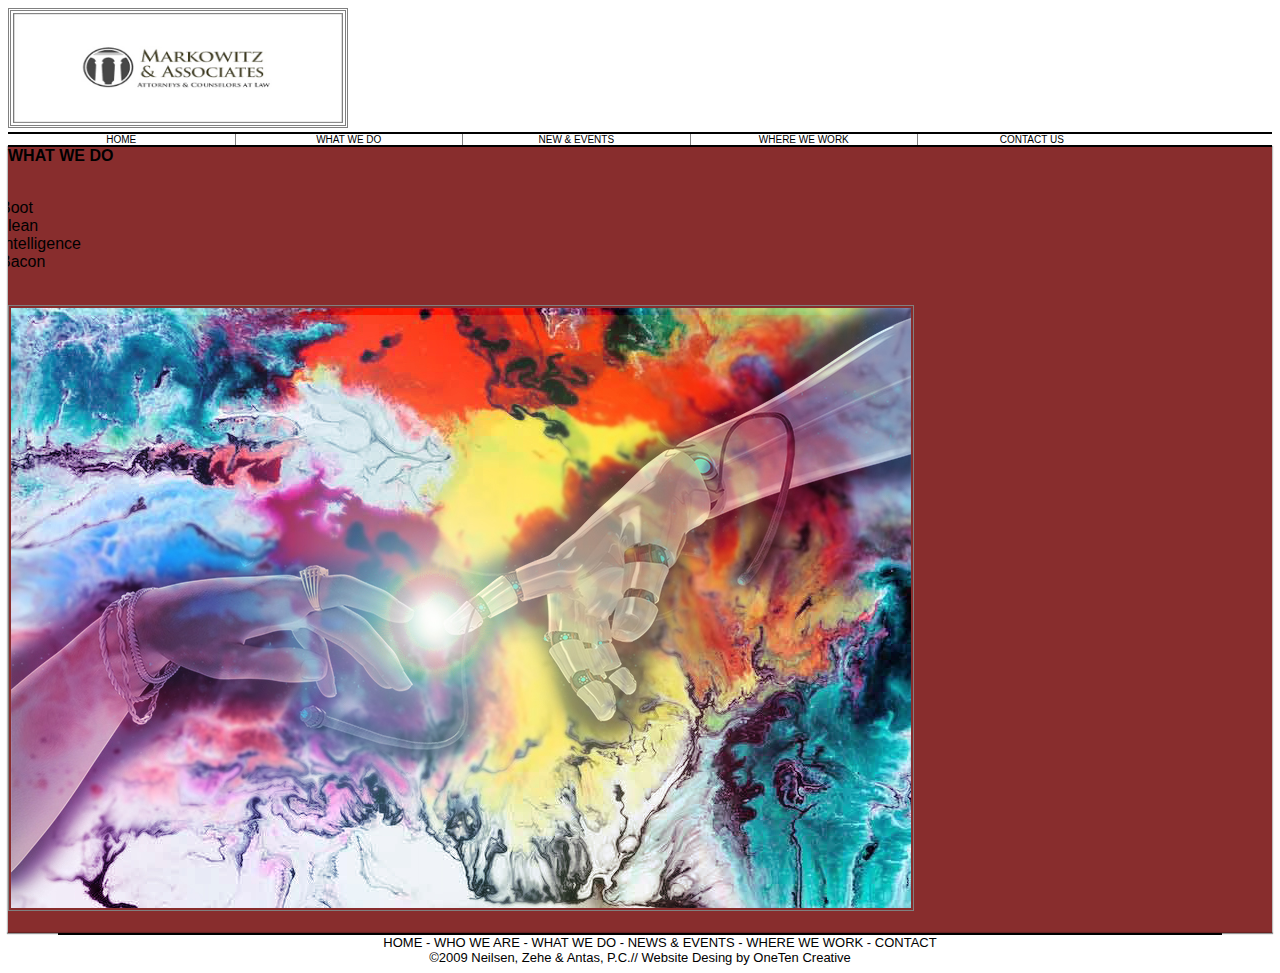
==== whatwedo.html @ 6d376bef "Merge branch 'master' into master" ====
<!DOCTYPE html>
<html lang="en">
<head>
    <meta charset="UTF-8">
    <meta name="viewport" content="width=device-width, initial-scale=1.0">
    <meta http-equiv="X-UA-Compatible" content="ie=edge">
    <link rel="stylesheet" href = "css/bootstrap-css/bootstrap.min.css">
    <!--Custom CSS Here-->
    <link rel="stylesheet" href= "css/main.css">
    <!--JQuery JS Link-->
    <script src="https://code.jquery.com/jquery-3.4.1.slim.min.js" 
    integrity="sha384-J6qa4849blE2+poT4WnyKhv5vZF5SrPo0iEjwBvKU7imGFAV0wwj1yYfoRSJoZ+n" 
    crossorigin="anonymous"></script>
    <!--PopperJS Link-->
    <script src="https://cdn.jsdelivr.net/npm/popper.js@1.16.0/dist/umd/popper.min.js" 
    integrity="sha384-Q6E9RHvbIyZFJoft+2mJbHaEWldlvI9IOYy5n3zV9zzTtmI3UksdQRVvoxMfooAo" 
    crossorigin="anonymous"></script>
    <!--Bootstrap JS Link-->
    <script src="js/bootsrap.min.js"></script>
    <title>What We Do</title>
</head>
<body>
  <div class="offset-md-2 col-md-8">
    <div class="whitebackground">
        <!--Everything inside this!!!!!!! 24-->
<!--Geo Start 25-->

     <div>
        <img style="border:3px double gray;" src="/img/download.png" width="340" height="120" alt:geo />
    </div>

    <div class="navbar">

            <a class="active" href="#"><i class="fa fa-fw fa"></i>HOME</a> 
            <a href="#"><i class="fa fa-fw fa"></i>WHAT WE DO</a> 
            <a href="#"><i class="fa fa-fw fa"></i>NEW & EVENTS</a> 
            <a href="#"><i class="fa fa-fw fa"></i>WHERE WE WORK</a>
            <a class="contact" href="#">CONTACT US</a>
            
        </div>







































































<!--Geo End 112-->
<!--Santi Start 113-->
<div class="d-flex flex-row flex-wrap" >
        <div class="col-md-3">
            <div class="card">
                <div class="card-header"><strong>WHAT WE DO</strong>
                </div>
                <div class="card-body">
                  <!--ADD TEXT HERE:)-->  
                    <br><ul class="itemized"> 
                        <li>Boot</li>
                        <li>clean</li>
                        <li>Intelligence</li>
                        <li>Bacon</li>
                    </ul>
                    <br>
                    <img class="img-fluid" src="img/GODLY.jpg" alt="Card Art">
                    <br>
                    <br>
                </div>
                
                <div class="card-footer">
                </div>
            </div>
        </div>
        
    </div>
    
    <script>
        window.cards = new card_controller();
    </script>


































































<!--Santi End 212-->
<!--Matt Start 213-->


































































































<!--Matt End 312-->
<!--Juny Start 313-->

<div class="line">
    <ul class="bottom-links">
      <li><a class="text1" href="">HOME -</a></li>
      <li><a class="text2" href="">WHO WE ARE -</a></li>
      <li><a class="text3" href="">WHAT WE DO -</a></li>
      <li><a class="text4" href="">NEWS & EVENTS -</a></li>
      <li><a class="text5" href="">WHERE WE WORK -</a></li>
      <li><a class="text6" href="">CONTACT</a></li>
    </ul> 
  </div>
  <div class="last">
          <a>&copy;2009 Neilsen, Zehe & Antas, P.C.// Website Desing by OneTen Creative</a>
  </div>   




















































































 <!--Juny End 412-->
        <!--Everything above this!!!!!!! 413-->
      </div>
    </div>
</body>
</html>
---- css/main.css ----
body {
    background: url(../img/woodbackground.jpg);
}
.whitebackground {
    background-color: white;
}
/*Geo Start 10*/


* {box-sizing: border-box}
body {font-family: Arial, Helvetica, sans-serif;}

.navbar {
  width: 100%;
  background-color:white;
  overflow: auto;
  border-top: 2px solid black;
  border-bottom:2px solid black ;
}

.navbar a {
  float: left;
  padding: 0px;
  color: black;
  text-decoration: none;
  font-size: 10px;
  width: 18%; /* Five links of equal widths */
  text-align:center;
  border-right: 1px solid;
  border-color: gray;
}

@media screen and (max-width: 900px) {
  .navbar a {
    float: none;
    display: block;
    width: 100%;
    text-align: left;
  }
  .contact{
    float: left;
  padding: 0px;
  color: black;
  text-decoration: none;
  font-size: 10px;
  width: 18%; /* Five links of equal widths */
  text-align:center;
  border-right:none;
  
  }
}

a.contact{
  border-right:none;
}


div.borders{
  content: " ";
  position: absolute;
  z-index: -1;
  top: 5px;
  left: 5px;
  right: 1px;
  bottom: 5px;
  border: 5px solid #ffea00;
  border-color: red;
}
.img{
  /* border: 5; */
}





































/*Geo End 110*/
/*Santi Start 111*/
@import url('https://fonts.googleapis.com/css?family=Montserrat');
.d-flex .col-md-4 {
    /* height: 100%; */
}

.card {
    border-radius: 0px;
    border:0px;
    box-shadow: 0px 0px 1px 1px rgba(0,0,0,0.25);
    max-height: 80%;
}

.card ul{
    list-style: none;
}

.card .action_header {
    position: absolute;
    top: 2.5%;
    right: 3%;
}

.card .card-footer {
    padding:0px;    
    box-shadow: 0px 0px 1px 1px rgba(0,0,0,0.25);
}

.card-header {
    background-color: #882D2D !important;
    border: 0px;
    font-family: 'Montserrat', sans-serif;
}

img {
    padding-top: 10px;
    padding-bottom: 10px;
}

.card-body{
    height: 20%;
    background-color: #882D2D;
    overflow: hidden;
}

.itemized{
    text-align: left;
    transform: translate(-3em, 0em);
    
}
















































/*Santi End 210*/
/*Matt Start 211*/
  /*Joel Example*/
  .red-box{
    background-color:red;
  }
  .blue-box{
    background-color: white;
    border: 1px solid black;
    padding-left: 50px;
  }

  img{
    max-width: 100%;
    max-height: 100%;
    padding: 2px;
    border: 1px solid grey;
    
  }
  .borders {
    position: relative;
    border: 2px solid black;
    padding: 5px;
    align-self: center;
    
  }
  /* .borders:before {
    content: " ";
    position: absolute;
    z-index: -5;
    top: -5px;
    left: -5px;
    right: -5px;
    bottom: -5px;
    border: 20px solid black; 
  }*/


























































































/*Matt End 310*/
/*Juny Start 311*/
.line{
    text-align: center;
    font-size:10px ;
    margin-left: 5em;
    margin-right: 5em;        
    border-top: 2px solid black;

}

.bottom-links {
    display: inline;
    font-size: small;
}

.bottom-links li {
    display: inline;
}

.line a{
    color: black;
    background-color: transparent;
    text-decoration: none;
    font-family: Arial, Helvetica, sans-serif;
  }

.last{
    font-size: small;
    text-align: center;
} 





































































/*Juny End 410*/
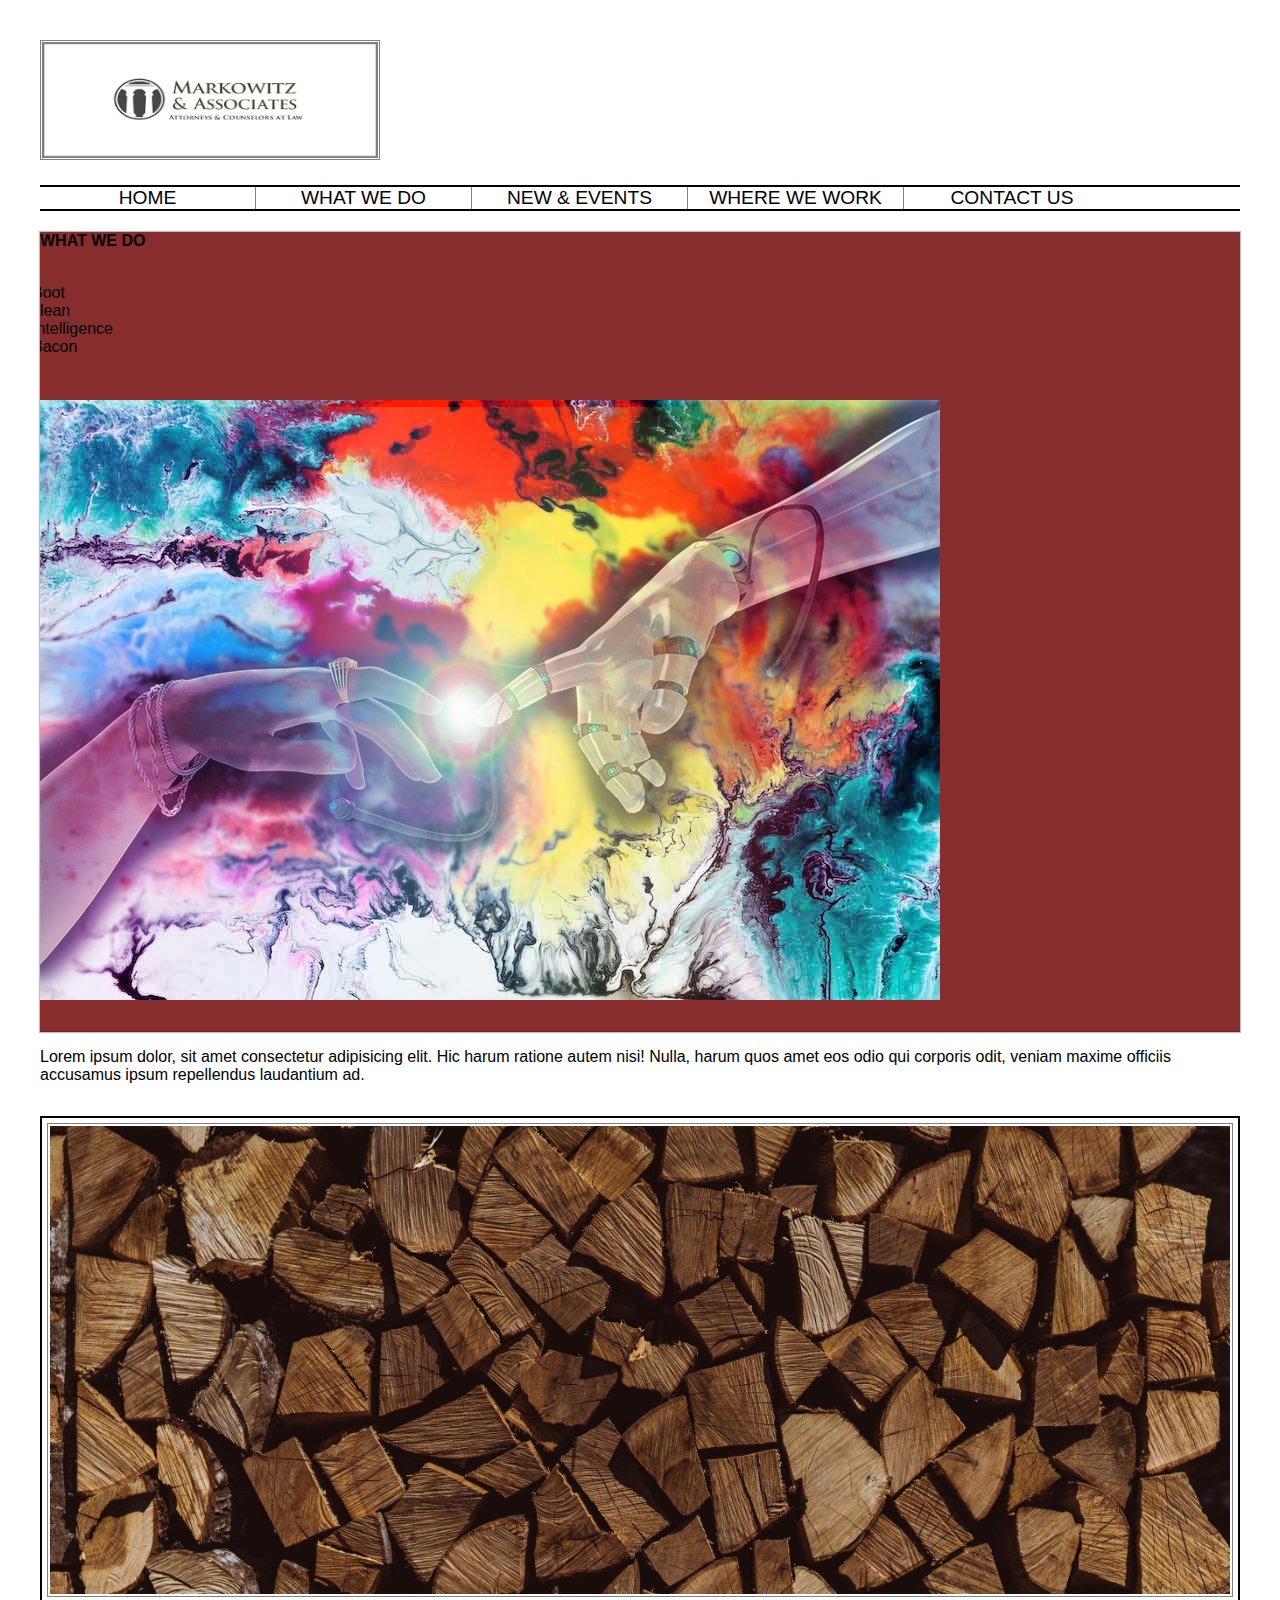
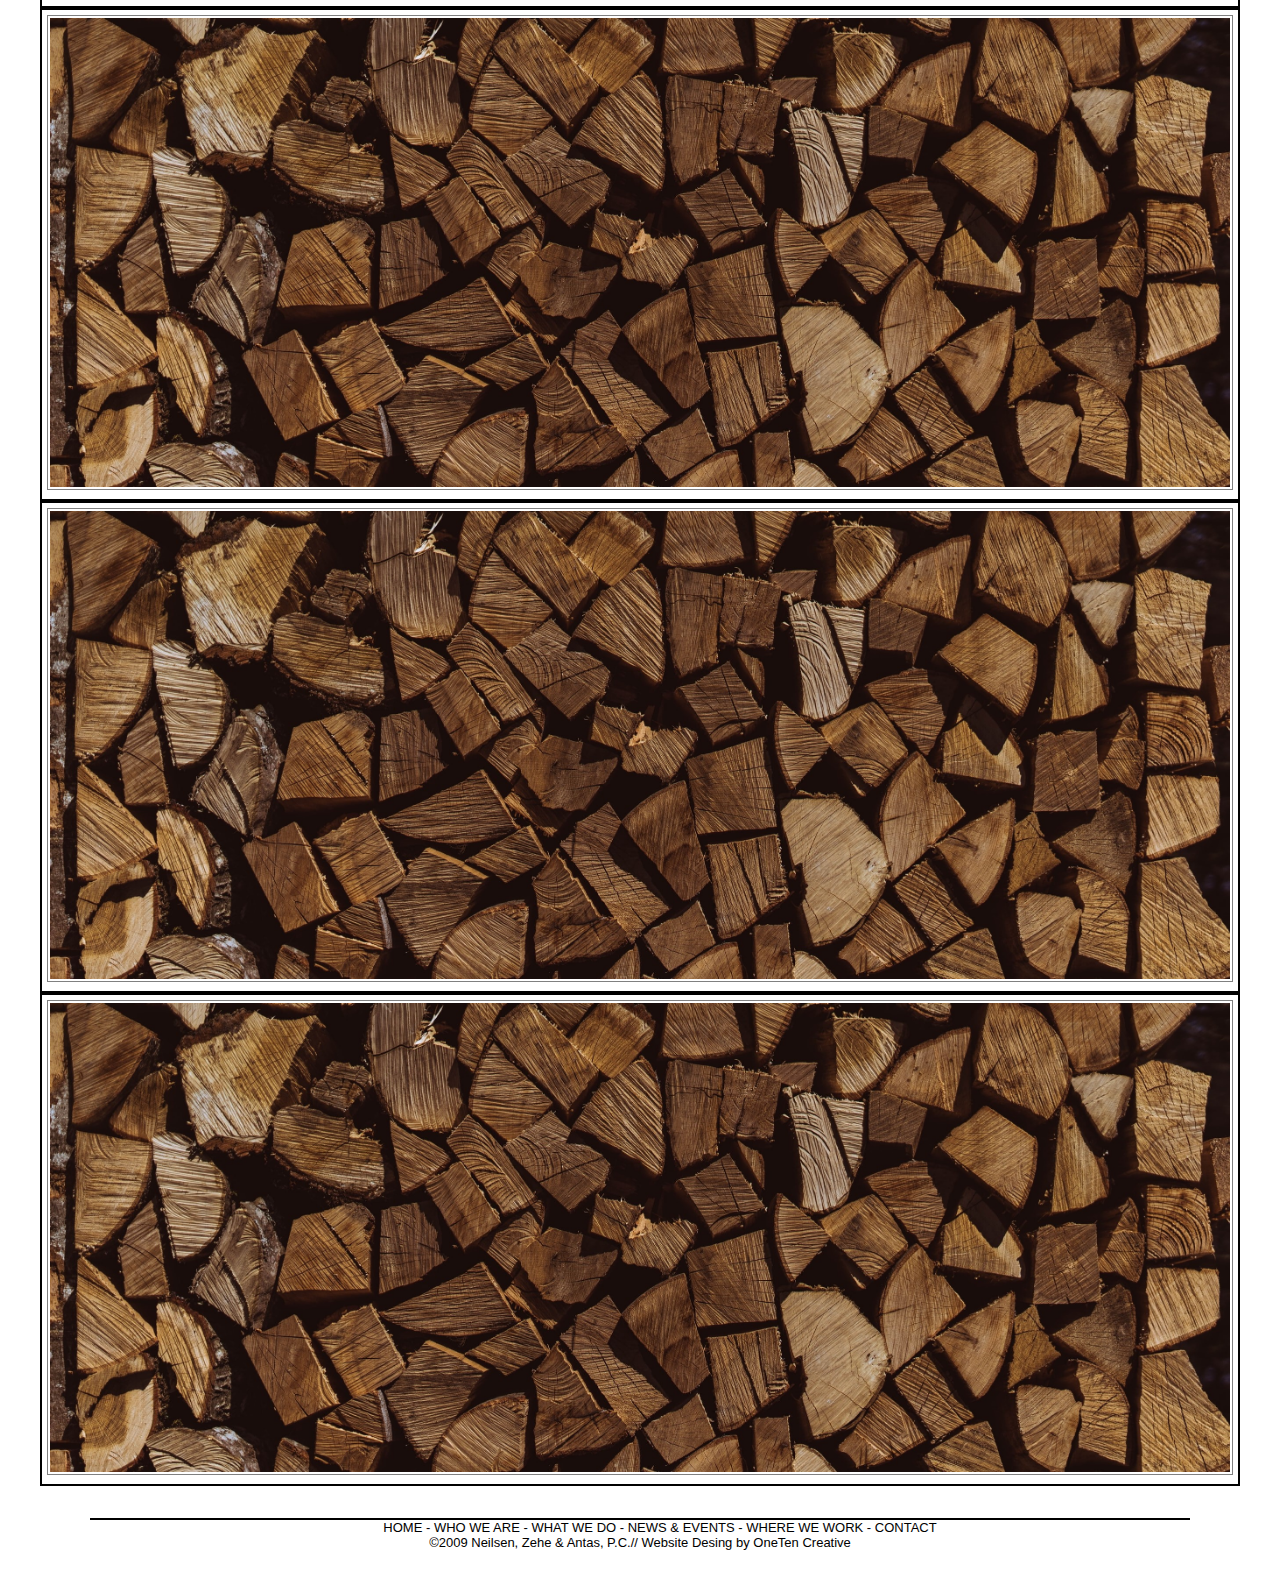
==== commit acfe0905: "Merge 20e503471dec5cbfeaaf46136ff187974d96abad into 64f9c19005502ec53e484f5f12532071a651bff2" ====
--- a/whatwedo.html
+++ b/whatwedo.html
@@ -111,7 +111,8 @@
 
 <!--Geo End 112-->
 <!--Santi Start 113-->
-<div class="d-flex flex-row flex-wrap" >
+<div class="row">
+<!-- <div class="d-flex flex-row flex-wrap" > -->
         <div class="col-md-3">
             <div class="card">
                 <div class="card-header"><strong>WHAT WE DO</strong>
@@ -134,8 +135,6 @@
                 </div>
             </div>
         </div>
-        
-    </div>
     
     <script>
         window.cards = new card_controller();
@@ -208,7 +207,30 @@
 
 <!--Santi End 212-->
 <!--Matt Start 213-->
-
+<div class="col-md-9">
+        <div class="blue-box">
+            <!--Area for text-->
+            <div>
+                <p>Lorem ipsum dolor, sit amet consectetur adipisicing elit. Hic harum ratione autem nisi! Nulla, harum quos amet eos odio qui corporis odit, veniam maxime officiis accusamus ipsum repellendus laudantium ad.</p>
+            </div>
+            <!--Area for images-->
+            <div class="row imggroup">
+                <div class="col-md-5 imgborder">
+                    <img src="img/split-wood-rect.jpeg" alt="">
+                </div>
+                <div class="col-md-5 imgborder">
+                        <img src="img/split-wood-rect.jpeg" alt="">
+                </div>
+                <div class="col-md-5 imgborder">
+                        <img src="img/split-wood-rect.jpeg" alt="">
+                </div>
+                <div class="col-md-5 imgborder">
+                        <img src="img/split-wood-rect.jpeg" alt="">
+                </div>
+            </div>
+        </div>
+    </div>
+</div>
 
 
 
--- a/css/main.css
+++ b/css/main.css
@@ -3,6 +3,7 @@
 }
 .whitebackground {
     background-color: white;
+    padding: 2em;
 }
 /*Geo Start 10*/
 
@@ -16,6 +17,7 @@
   overflow: auto;
   border-top: 2px solid black;
   border-bottom:2px solid black ;
+  margin: 1.3em 0em;
 }
 
 .navbar a {
@@ -23,7 +25,7 @@
   padding: 0px;
   color: black;
   text-decoration: none;
-  font-size: 10px;
+  font-size: 1.2em;
   width: 18%; /* Five links of equal widths */
   text-align:center;
   border-right: 1px solid;
@@ -66,9 +68,6 @@
   border: 5px solid #ffea00;
   border-color: red;
 }
-.img{
-  /* border: 5; */
-}
 
 
 
@@ -118,6 +117,8 @@
     border:0px;
     box-shadow: 0px 0px 1px 1px rgba(0,0,0,0.25);
     max-height: 80%;
+    overflow: scroll;
+    background-color: #882D2D;
 }
 
 .card ul{
@@ -141,15 +142,14 @@
     font-family: 'Montserrat', sans-serif;
 }
 
-img {
+.card img { /*check html*/
     padding-top: 10px;
     padding-bottom: 10px;
 }
 
 .card-body{
-    height: 20%;
-    background-color: #882D2D;
-    overflow: hidden;
+    /* height: 20%; */
+    /* overflow: hidden; */
 }
 
 .itemized{
@@ -208,40 +208,28 @@
 /*Santi End 210*/
 /*Matt Start 211*/
   /*Joel Example*/
-  .red-box{
-    background-color:red;
   }
   .blue-box{
     background-color: white;
-    border: 1px solid black;
     padding-left: 50px;
   }
 
-  img{
+  .blue-box img{
     max-width: 100%;
     max-height: 100%;
     padding: 2px;
     border: 1px solid grey;
     
   }
-  .borders {
+  .imgborder {
     position: relative;
     border: 2px solid black;
     padding: 5px;
-    align-self: center;
-    
-  }
-  /* .borders:before {
-    content: " ";
-    position: absolute;
-    z-index: -5;
-    top: -5px;
-    left: -5px;
-    right: -5px;
-    bottom: -5px;
-    border: 20px solid black; 
-  }*/
-
+    align-self: center; 
+  }
+  .imggroup {
+    margin: 2em 0em;
+  }
 
 
 
